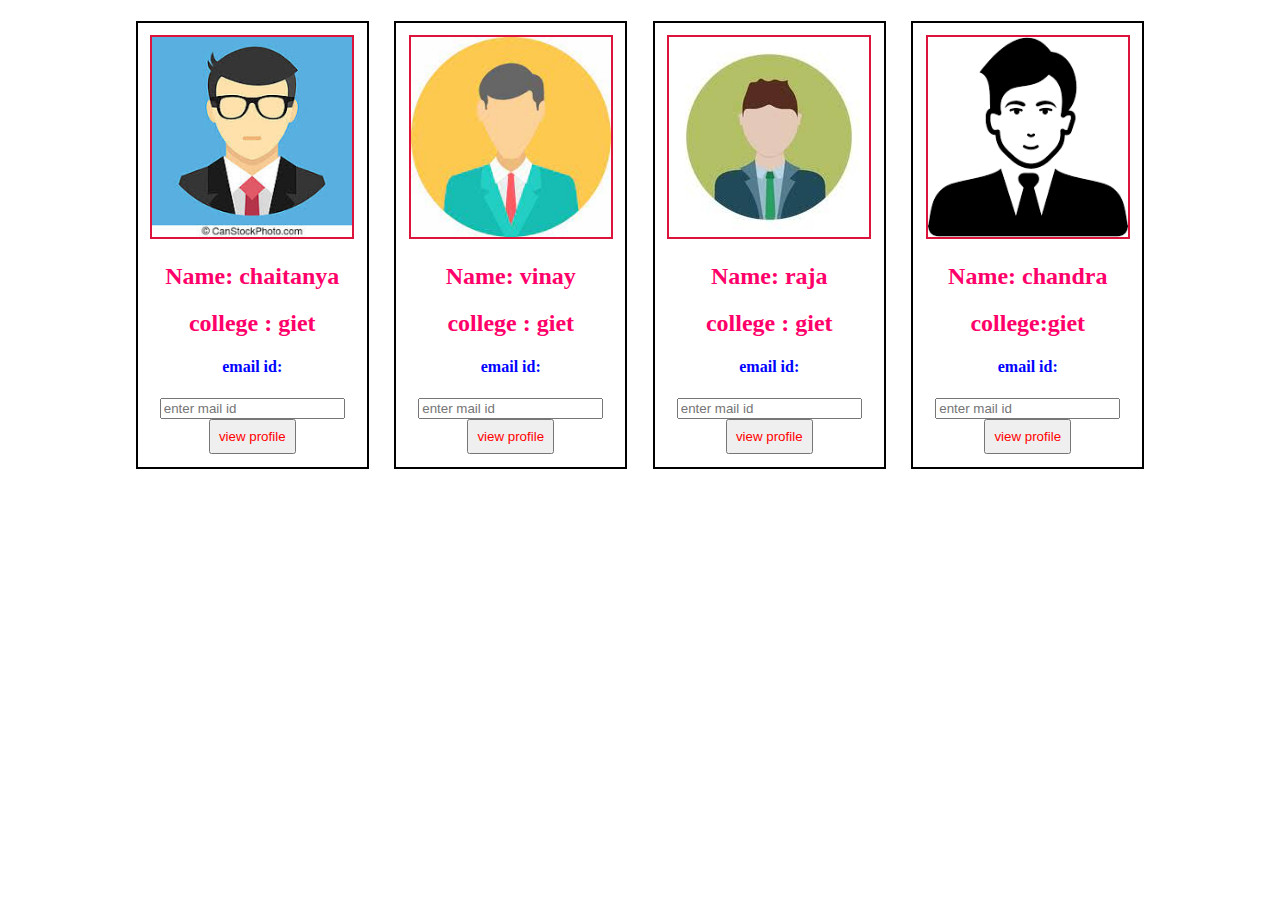
==== chaitanya/index.html @ e1adb23d "ADDED MY DATA" ====
<!DOCTYPE html>
<html lang="en">
<head>
    <meta charset="UTF-8">
    <meta http-equiv="X-UA-Compatible" content="IE=edge">
    <meta name="viewport" content="width=device-width, initial-scale=1.0">
    <title>Document</title>
    <link rel="stylesheet" href="style.css">
</head>
<body>
    <div class="parent">

        <div class="card"> <img src="images/as.jpg" alt="">
            <h2> Name: chaitanya</h2>
            <h2>college : giet</h2>
            <h4>email id:</h4>
            <input type="Email" placeholder="enter mail id"><br>

            <button>view profile</button>
        </div>
       
        <div class="card"> <img src="images/ew.jpg" alt="">
            <h2> Name: vinay</h2>
            <h2>college : giet</h2>
            <h4>email id:</h4>
            <input type="Email" placeholder="enter mail id"><br>
            <button>view profile</button>
        </div>
       
        <div class="card"> <img src="images/qw.jpg" alt="">
            <h2> Name: raja</h2>
            <h2>college : giet</h2>
            <h4>email id:</h4>
            <input type="Email" placeholder="enter mail id"><br>
            <button>view profile</button>
        </div>

        <div class="card"> <img src="images/images.png" alt="">
            <h2> Name: chandra</h2>
            <h2>college:giet</h2>
            <h4>email id:</h4>
            <input type="Email" placeholder="enter mail id"><br>
            <button>view profile</button>
        </div>
    </div>
</body>
</html>
---- chaitanya/style.css ----
.parent{
    display:flex;
    flex-direction: row;
 
    flex-wrap: wrap;
    width: 100%;
    justify-content: center;
  
}
img{
    width:200px;
    height:200px ;
    border: 2px  solid crimson;
}
.parent>div{
    width: auto;
    border: 2px solid rgb(0, 0, 0);
    padding: 1%;
    margin: 1%;
    text-align: center;
 
}
h2{
    color: rgb(255, 0, 106);
}
h4{
    color: rgb(0, 4, 255);
}
button{
    color: rgb(255, 0, 0);
    padding: 4%;
}

@media only screen and (min-width:320px) and (max-width:480px) {
    .parent{
        display: flex;
        flex-direction: column;
    }
    .parent>div{
     width: 80%;
    }
}
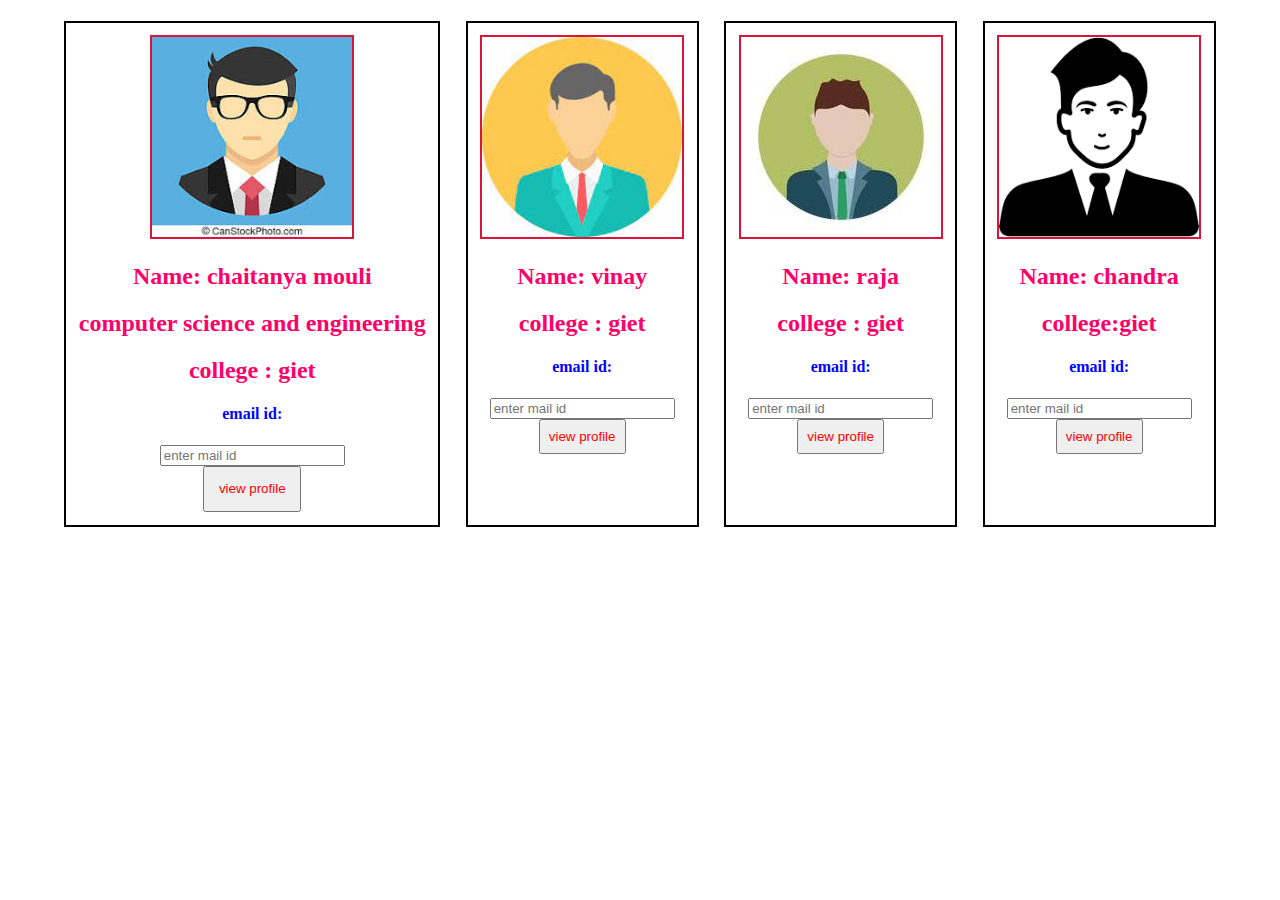
==== commit eb515451: "Update index.html" ====
--- a/chaitanya/index.html
+++ b/chaitanya/index.html
@@ -11,7 +11,8 @@
     <div class="parent">
 
         <div class="card"> <img src="images/as.jpg" alt="">
-            <h2> Name: chaitanya</h2>
+            <h2> Name: chaitanya mouli</h2>
+            <h2>computer science and engineering</h2>
             <h2>college : giet</h2>
             <h4>email id:</h4>
             <input type="Email" placeholder="enter mail id"><br>
@@ -44,4 +45,4 @@
         </div>
     </div>
 </body>
-</html>+</html>
